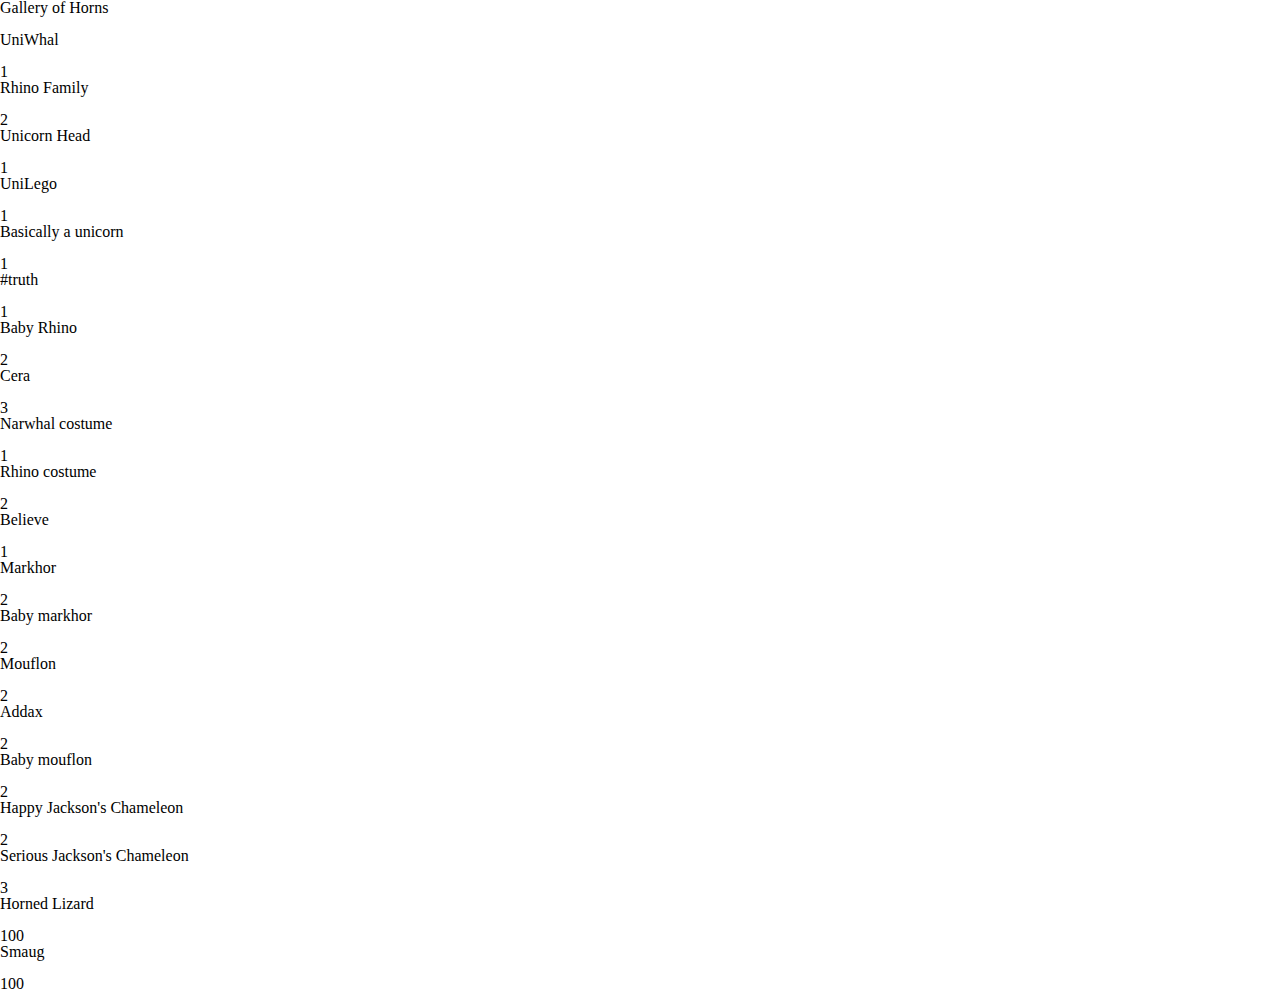
==== index.html @ da4d21f5 "we display images in page" ====
<!DOCTYPE html>
<html lang="en">
<head>
  <meta charset="UTF-8">
  <meta name="viewport" content="width=device-width, initial-scale=1.0">
  <title>Gallery of Horns</title>
  <link rel="stylesheet" href="css/reset.css" />
  <link rel="stylesheet" href="css/base.css" />
  <link rel="stylesheet" href="css/layout.css" />
  <link rel="stylesheet" href="css/modules.css" />
</head>
<body>
  <header>
    <h1>Gallery of Horns</h1>
  </header>
  <main id="horns-images">
    <section id="horns-template">
      <h2></h2>
      <img src="" alt="">
      <p></p>
    </section>

  </main>
  <script src="https://code.jquery.com/jquery-3.1.1.min.js"></script>

  <script type="text/javascript" src="js/app.js"></script>
</body>

</html>
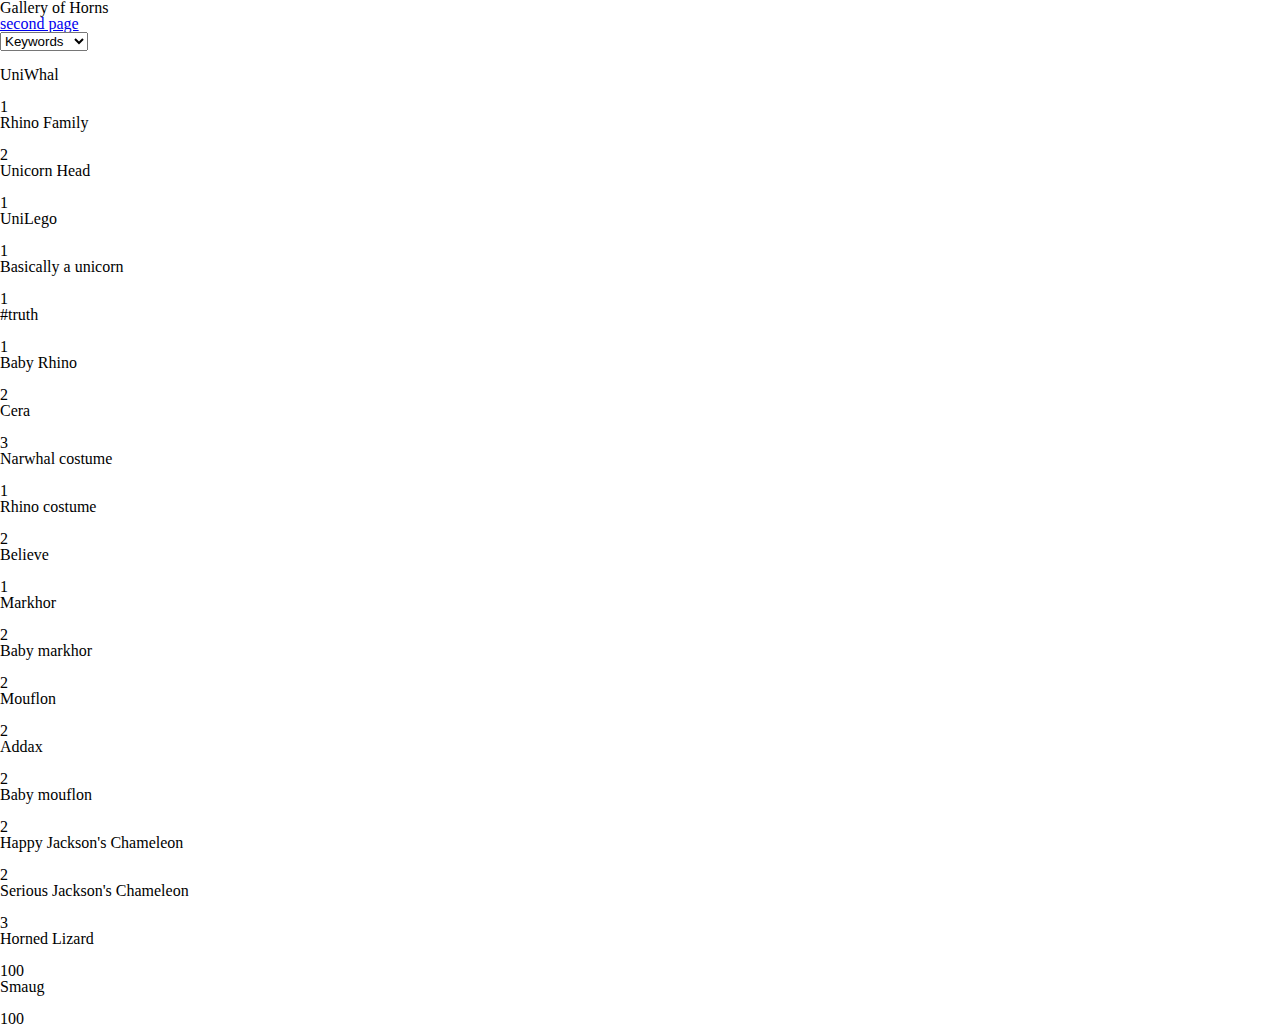
==== commit 1571b62e: "Merge pull request #4 from Satkeev/lab-03" ====
--- a/index.html
+++ b/index.html
@@ -8,10 +8,18 @@
   <link rel="stylesheet" href="css/base.css" />
   <link rel="stylesheet" href="css/layout.css" />
   <link rel="stylesheet" href="css/modules.css" />
+
+  
 </head>
+
 <body>
   <header>
     <h1>Gallery of Horns</h1>
+    <h2><a href="page2.html">second page</a></h2>
+    <select id="dropdown-template">
+      <option value="default">Keywords</option>
+    </select>
+
   </header>
   <main id="horns-images">
     <section id="horns-template">
@@ -20,8 +28,21 @@
       <p></p>
     </section>
 
+    <!-- <section id="gallery2">
+      <div class="template">
+        <h2 class="title"></h2>
+        <p class="description"></p>
+        <img src="" alt=" ">
+        <p class="keyword"></p>
+        <p class="horns"></p>
+      </div>
+    </section> -->
+
   </main>
   <script src="https://code.jquery.com/jquery-3.1.1.min.js"></script>
+  <script src="https://unpkg.com/mustache@latest"></script>
+  <script src="data/page-1.json"></script> 
+  <!-- <script src="data/page-2.json"></script>  -->
 
   <script type="text/javascript" src="js/app.js"></script>
 </body>
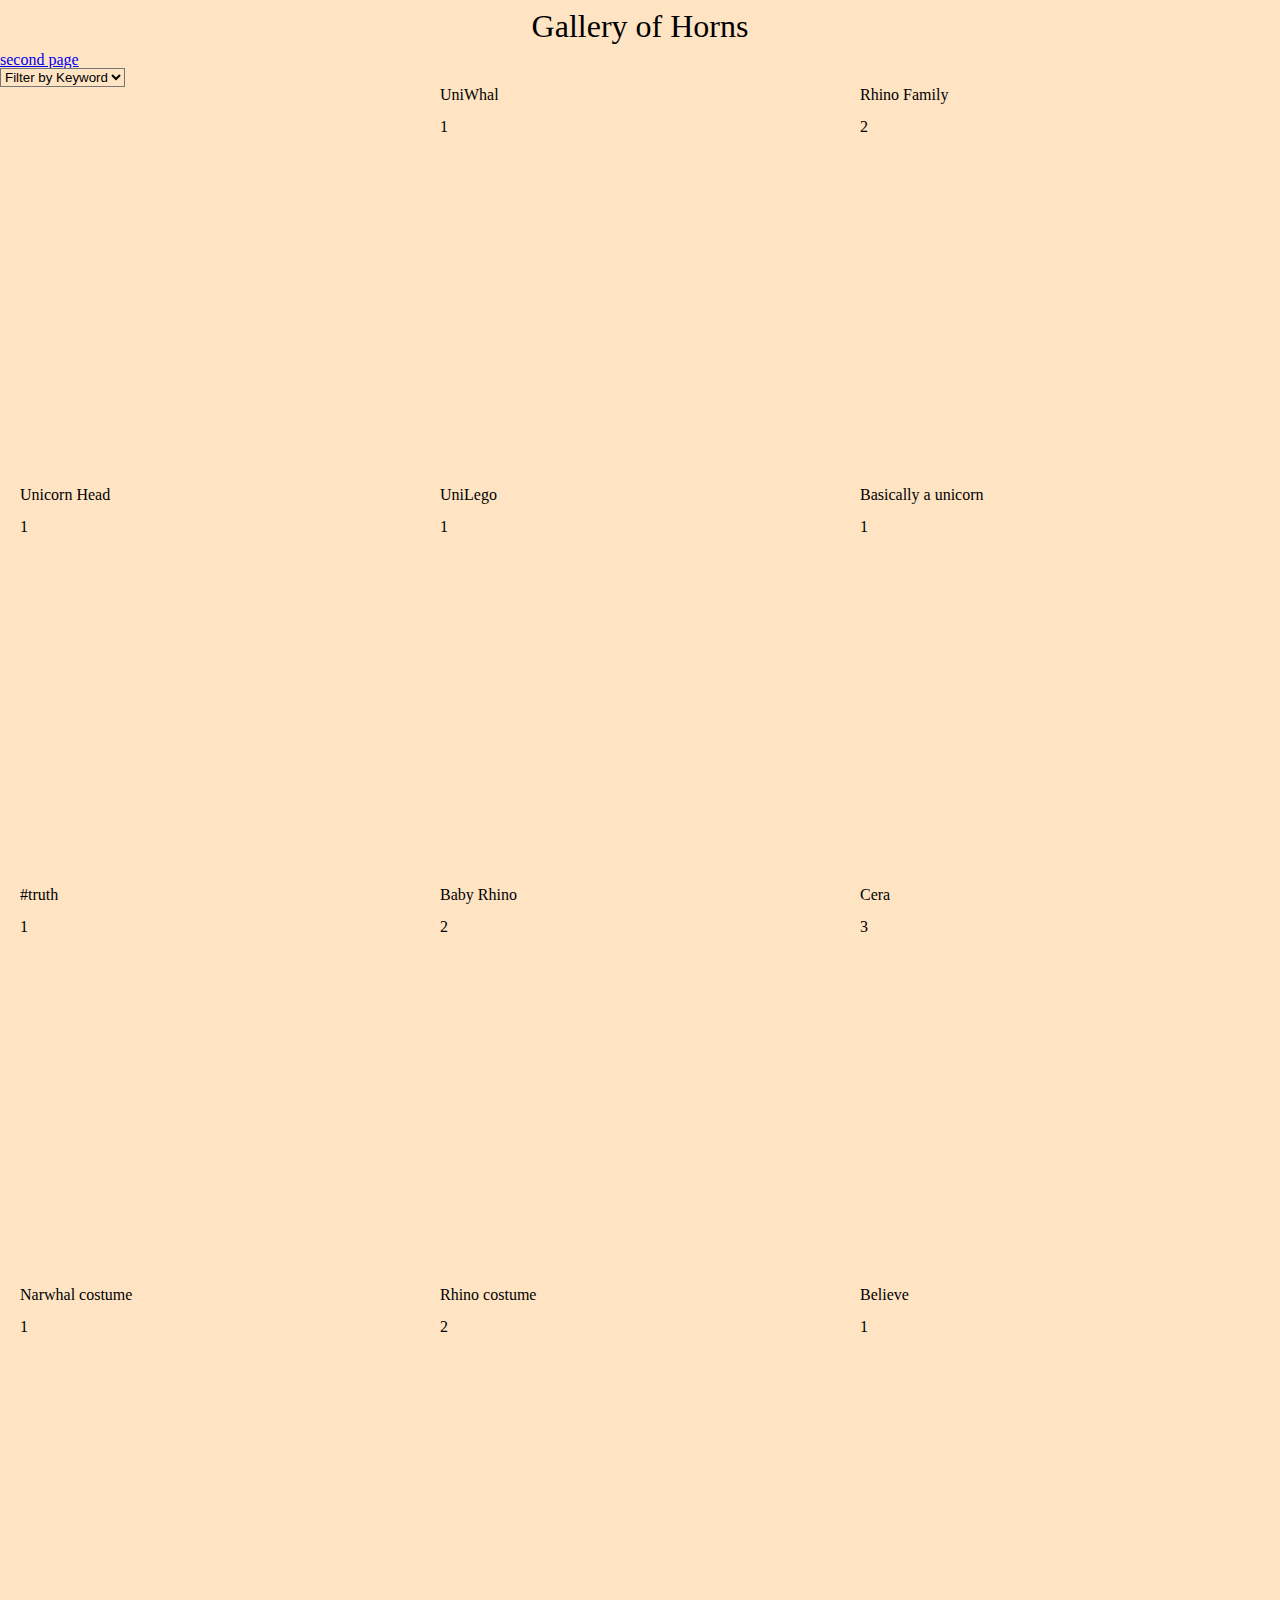
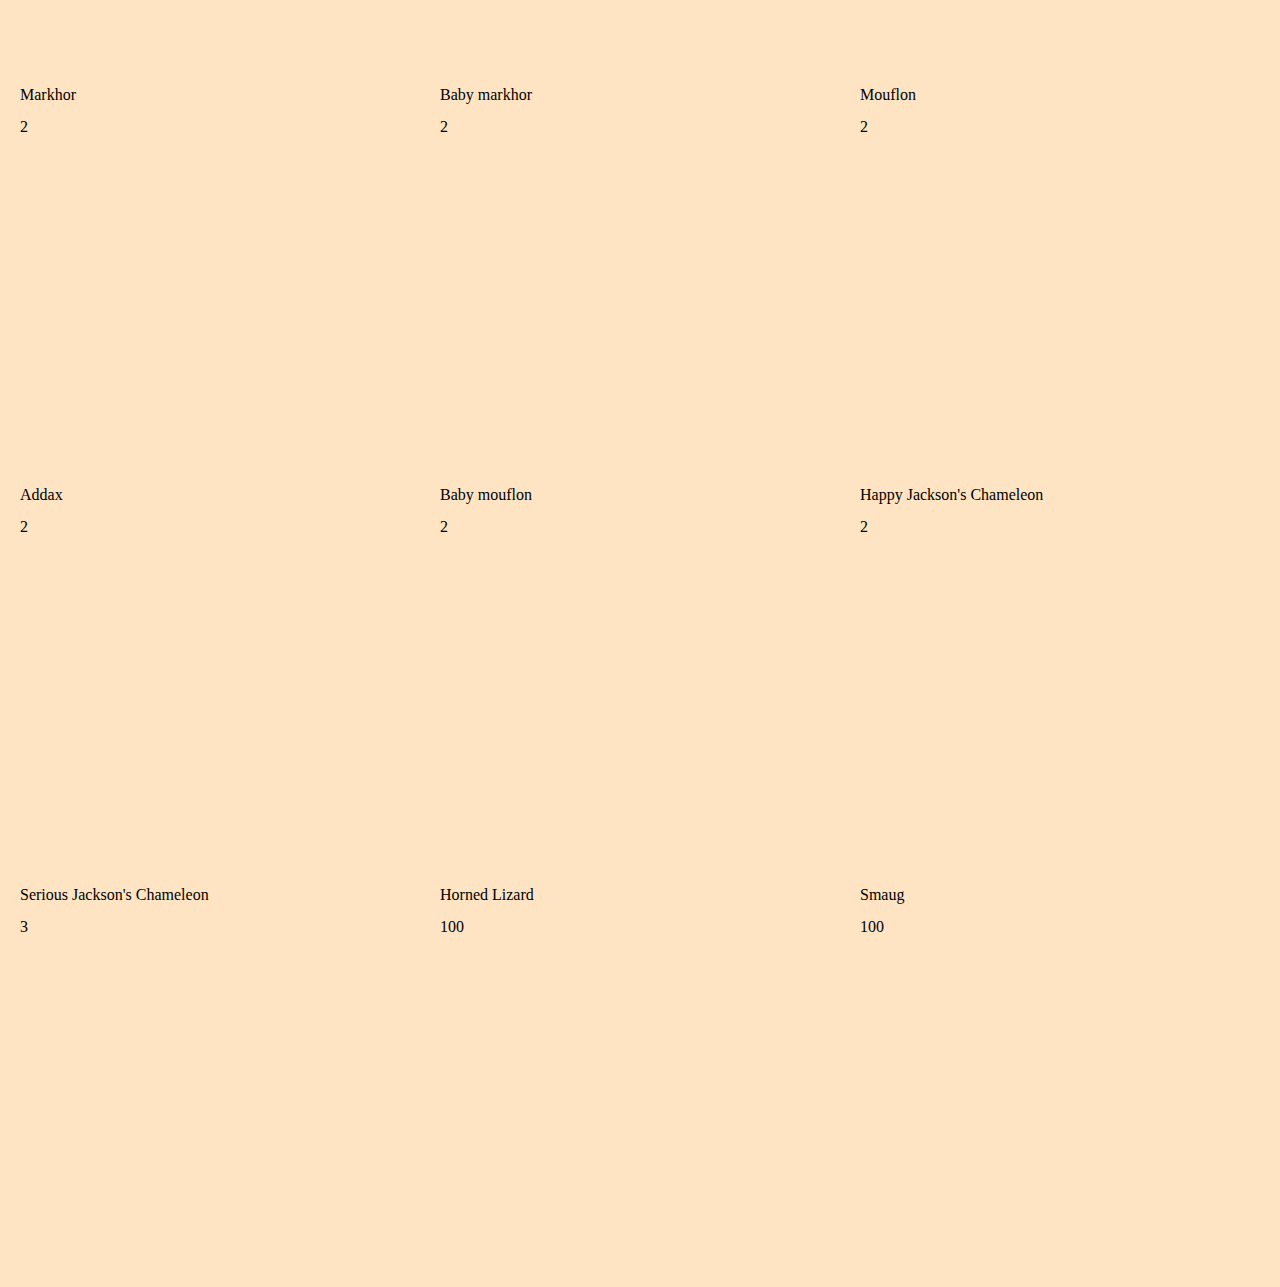
==== commit cfa6fa6f: "finish third feature pf asigment" ====
--- a/index.html
+++ b/index.html
@@ -17,7 +17,7 @@
     <h1>Gallery of Horns</h1>
     <h2><a href="page2.html">second page</a></h2>
     <select id="dropdown-template">
-      <option value="default">Keywords</option>
+      <option value="default">Filter by Keyword</option>
     </select>
 
   </header>
@@ -27,17 +27,6 @@
       <img src="" alt="">
       <p></p>
     </section>
-
-    <!-- <section id="gallery2">
-      <div class="template">
-        <h2 class="title"></h2>
-        <p class="description"></p>
-        <img src="" alt=" ">
-        <p class="keyword"></p>
-        <p class="horns"></p>
-      </div>
-    </section> -->
-
   </main>
   <script src="https://code.jquery.com/jquery-3.1.1.min.js"></script>
   <script src="https://unpkg.com/mustache@latest"></script>
--- a/css/base.css
+++ b/css/base.css
@@ -0,0 +1,3 @@
+*{
+  background-color: bisque;
+}--- a/css/layout.css
+++ b/css/layout.css
@@ -0,0 +1,32 @@
+
+h1{
+  text-align: center;
+  padding: 10px;
+  font-size: 2em;
+}
+
+  
+main{
+  display: flex;
+  flex-wrap: wrap;
+  justify-content: space-evenly;
+}
+
+section{
+  width: 400px;
+  height: 400px;
+}
+
+img{
+  max-width: 400px;
+  max-height: 350px;
+  border-radius: 15%;
+}
+
+footer {
+  position: fixed;
+  bottom: 0px;
+  right: 0px;
+  width: 100%;
+  background-color: antiquewhite;
+}